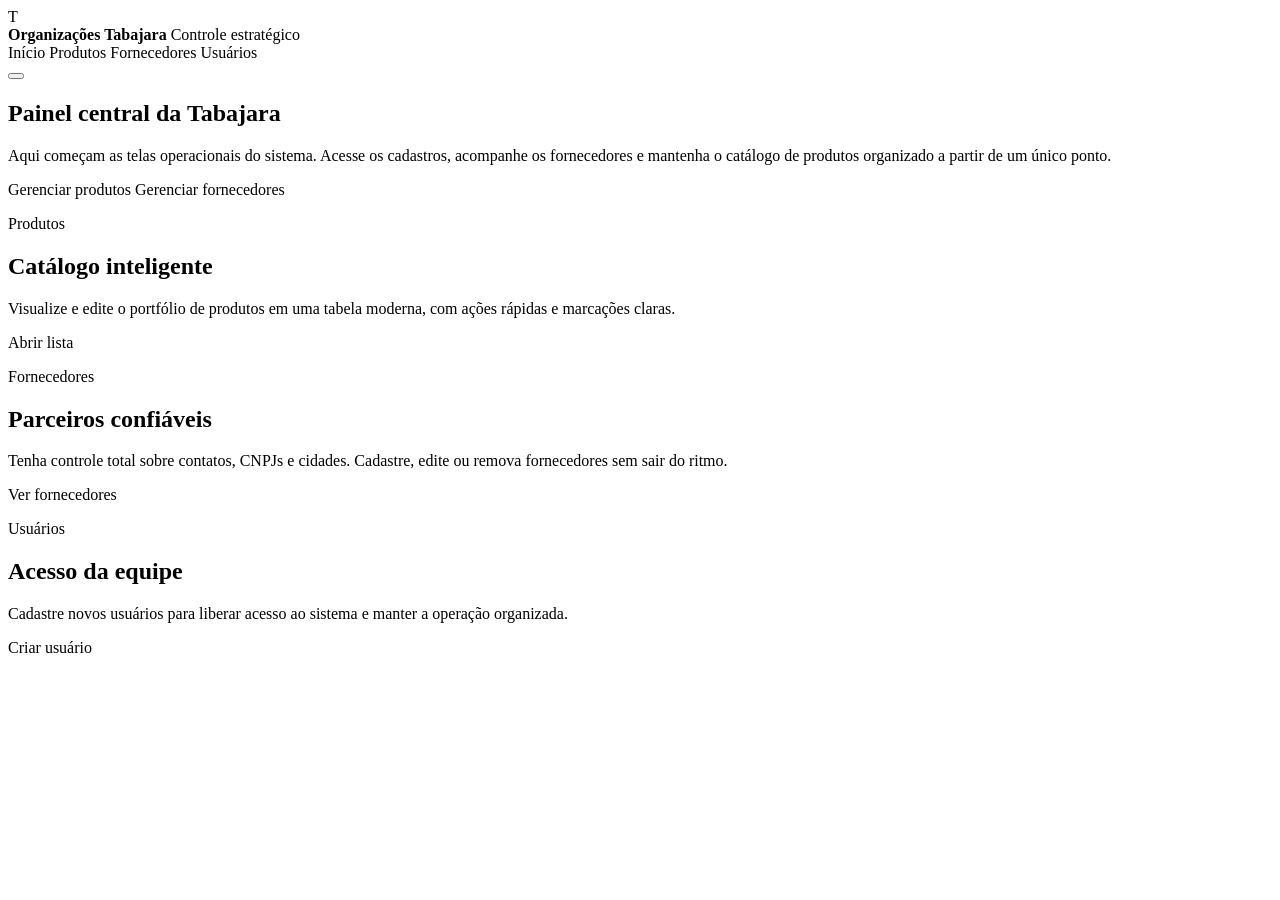
==== tabajara/src/main/resources/templates/home.html @ 1b65821c "Vai dar bom" ====
<!DOCTYPE html>
<html lang="pt-br" xmlns:th="http://www.thymeleaf.org">
  <head>
    <meta charset="UTF-8" />
    <meta name="viewport" content="width=device-width, initial-scale=1.0" />
    <title>Organizações Tabajara</title>
    <link rel="stylesheet" th:href="@{/css/app.css}" />
    <script th:src="@{/js/app.js}" defer></script>
  </head>
  <body>
    <div class="app-shell">
      <header class="app-header">
        <div class="brand">
          <div class="brand__icon">T</div>
          <div class="brand__text">
            <strong>Organizações Tabajara</strong>
            <span>Controle estratégico</span>
          </div>
        </div>
        <nav class="app-nav" aria-label="Navegação primária">
          <a class="app-nav__link" th:href="@{/home}" aria-current="page">Início</a>
          <a class="app-nav__link" th:href="@{/produtos/listar}">Produtos</a>
          <a class="app-nav__link" th:href="@{/fornecedor/listarFornecedores}">
            Fornecedores
          </a>
          <a class="app-nav__link" th:href="@{/usuarios/criar}">Usuários</a>
        </nav>
        <button
          class="theme-toggle"
          id="theme-toggle"
          type="button"
          aria-label="Alternar tema entre claro e escuro"
        ></button>
      </header>

      <main class="app-main">
        <section class="hero">
          <h1>Painel central da Tabajara</h1>
          <p>
            Aqui começam as telas operacionais do sistema. Acesse os cadastros, acompanhe os
            fornecedores e mantenha o catálogo de produtos organizado a partir de um único ponto.
          </p>

          <div class="hero-actions">
            <a class="btn btn--primary" th:href="@{/produtos/listar}">Gerenciar produtos</a>
            <a class="btn btn--secondary" th:href="@{/fornecedor/listarFornecedores}">
              Gerenciar fornecedores
            </a>
          </div>

          <div class="hero-grid">
            <article class="card">
              <p class="tag">Produtos</p>
              <h2 class="card__title">Catálogo inteligente</h2>
              <p class="card__text">
                Visualize e edite o portfólio de produtos em uma tabela moderna, com ações
                rápidas e marcações claras.
              </p>
              <a class="card__cta" th:href="@{/produtos/listar}">Abrir lista</a>
            </article>

            <article class="card">
              <p class="tag">Fornecedores</p>
              <h2 class="card__title">Parceiros confiáveis</h2>
              <p class="card__text">
                Tenha controle total sobre contatos, CNPJs e cidades. Cadastre, edite ou
                remova fornecedores sem sair do ritmo.
              </p>
              <a class="card__cta" th:href="@{/fornecedor/listarFornecedores}">
                Ver fornecedores
              </a>
            </article>

            <article class="card">
              <p class="tag">Usuários</p>
              <h2 class="card__title">Acesso da equipe</h2>
              <p class="card__text">
                Cadastre novos usuários para liberar acesso ao sistema e manter a operação
                organizada.
              </p>
              <a class="card__cta" th:href="@{/usuarios/criar}">Criar usuário</a>
            </article>
          </div>
        </section>
      </main>
    </div>
  </body>
</html>
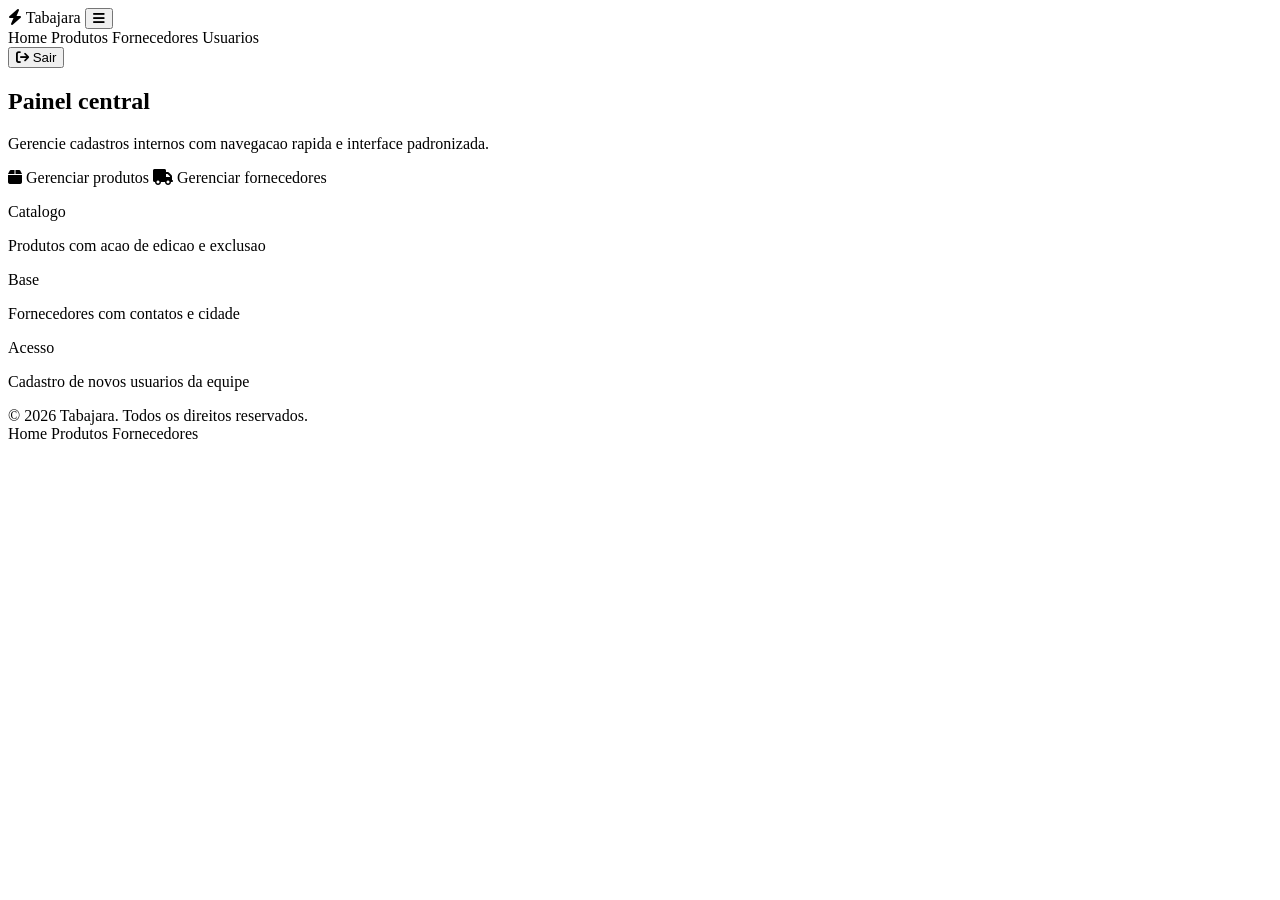
==== commit 557bc271: "pedio e outros" ====
--- a/tabajara/src/main/resources/templates/home.html
+++ b/tabajara/src/main/resources/templates/home.html
@@ -1,88 +1,85 @@
-<!DOCTYPE html>
-<html lang="pt-br" xmlns:th="http://www.thymeleaf.org">
+﻿<!doctype html>
+<html lang="pt-BR" xmlns:th="http://www.thymeleaf.org">
   <head>
     <meta charset="UTF-8" />
     <meta name="viewport" content="width=device-width, initial-scale=1.0" />
-    <title>Organizações Tabajara</title>
-    <link rel="stylesheet" th:href="@{/css/app.css}" />
-    <script th:src="@{/js/app.js}" defer></script>
+    <title>Tabajara | Home</title>
+    <link
+      rel="stylesheet"
+      href="https://cdnjs.cloudflare.com/ajax/libs/font-awesome/6.5.2/css/all.min.css"
+    />
+    <link rel="stylesheet" th:href="@{/css/app.css(v=20260414)}" />
+    <script th:src="@{/js/app.js(v=20260414)}" defer></script>
   </head>
   <body>
-    <div class="app-shell">
-      <header class="app-header">
-        <div class="brand">
-          <div class="brand__icon">T</div>
-          <div class="brand__text">
-            <strong>Organizações Tabajara</strong>
-            <span>Controle estratégico</span>
+    <div class="site-shell">
+      <header class="site-header">
+        <div class="site-nav">
+          <a class="brand" th:href="@{/home}">
+            <span class="brand__icon"><i class="fa-solid fa-bolt"></i></span>
+            <span>Tabajara</span>
+          </a>
+
+          <button class="nav-toggle" type="button" data-nav-toggle aria-controls="primary-nav" aria-expanded="false" aria-label="Abrir menu">
+            <i class="fa-solid fa-bars"></i>
+          </button>
+
+          <nav class="nav-links" id="primary-nav" data-nav-links aria-label="Navegacao principal">
+            <a class="nav-link" th:href="@{/home}" aria-current="page">Home</a>
+            <a class="nav-link" th:href="@{/produtos/listar}">Produtos</a>
+            <a class="nav-link" th:href="@{/fornecedor/listarFornecedores}">Fornecedores</a>
+            <a class="nav-link" th:href="@{/usuarios/criar}">Usuarios</a>
+          </nav>
+
+          <div class="nav-actions">
+            <form th:action="@{/logout}" method="post">
+              <button class="btn btn-secondary" type="submit"><i class="fa-solid fa-arrow-right-from-bracket"></i> Sair</button>
+            </form>
           </div>
         </div>
-        <nav class="app-nav" aria-label="Navegação primária">
-          <a class="app-nav__link" th:href="@{/home}" aria-current="page">Início</a>
-          <a class="app-nav__link" th:href="@{/produtos/listar}">Produtos</a>
-          <a class="app-nav__link" th:href="@{/fornecedor/listarFornecedores}">
-            Fornecedores
-          </a>
-          <a class="app-nav__link" th:href="@{/usuarios/criar}">Usuários</a>
-        </nav>
-        <button
-          class="theme-toggle"
-          id="theme-toggle"
-          type="button"
-          aria-label="Alternar tema entre claro e escuro"
-        ></button>
       </header>
 
-      <main class="app-main">
-        <section class="hero">
-          <h1>Painel central da Tabajara</h1>
-          <p>
-            Aqui começam as telas operacionais do sistema. Acesse os cadastros, acompanhe os
-            fornecedores e mantenha o catálogo de produtos organizado a partir de um único ponto.
+      <main class="main-wrap">
+        <section class="page-card">
+          <h1 class="page-title">Painel central</h1>
+          <p class="page-subtitle">
+            Gerencie cadastros internos com navegacao rapida e interface padronizada.
           </p>
 
           <div class="hero-actions">
-            <a class="btn btn--primary" th:href="@{/produtos/listar}">Gerenciar produtos</a>
-            <a class="btn btn--secondary" th:href="@{/fornecedor/listarFornecedores}">
-              Gerenciar fornecedores
-            </a>
+            <a class="btn btn-primary" th:href="@{/produtos/listar}"><i class="fa-solid fa-box"></i> Gerenciar produtos</a>
+            <a class="btn btn-secondary" th:href="@{/fornecedor/listarFornecedores}"><i class="fa-solid fa-truck"></i> Gerenciar fornecedores</a>
           </div>
 
-          <div class="hero-grid">
-            <article class="card">
-              <p class="tag">Produtos</p>
-              <h2 class="card__title">Catálogo inteligente</h2>
-              <p class="card__text">
-                Visualize e edite o portfólio de produtos em uma tabela moderna, com ações
-                rápidas e marcações claras.
-              </p>
-              <a class="card__cta" th:href="@{/produtos/listar}">Abrir lista</a>
+          <div class="dashboard-grid">
+            <article class="stat-card">
+              <p class="stat-card__label">Catalogo</p>
+              <p class="stat-card__value">Produtos com acao de edicao e exclusao</p>
             </article>
-
-            <article class="card">
-              <p class="tag">Fornecedores</p>
-              <h2 class="card__title">Parceiros confiáveis</h2>
-              <p class="card__text">
-                Tenha controle total sobre contatos, CNPJs e cidades. Cadastre, edite ou
-                remova fornecedores sem sair do ritmo.
-              </p>
-              <a class="card__cta" th:href="@{/fornecedor/listarFornecedores}">
-                Ver fornecedores
-              </a>
+            <article class="stat-card">
+              <p class="stat-card__label">Base</p>
+              <p class="stat-card__value">Fornecedores com contatos e cidade</p>
             </article>
-
-            <article class="card">
-              <p class="tag">Usuários</p>
-              <h2 class="card__title">Acesso da equipe</h2>
-              <p class="card__text">
-                Cadastre novos usuários para liberar acesso ao sistema e manter a operação
-                organizada.
-              </p>
-              <a class="card__cta" th:href="@{/usuarios/criar}">Criar usuário</a>
+            <article class="stat-card">
+              <p class="stat-card__label">Acesso</p>
+              <p class="stat-card__value">Cadastro de novos usuarios da equipe</p>
             </article>
           </div>
         </section>
       </main>
+
+      <footer class="site-footer">
+        <div class="footer-inner">
+          <span>© 2026 Tabajara. Todos os direitos reservados.</span>
+          <div class="footer-links">
+            <a th:href="@{/home}">Home</a>
+            <a th:href="@{/produtos/listar}">Produtos</a>
+            <a th:href="@{/fornecedor/listarFornecedores}">Fornecedores</a>
+          </div>
+        </div>
+      </footer>
     </div>
   </body>
 </html>
+
+
